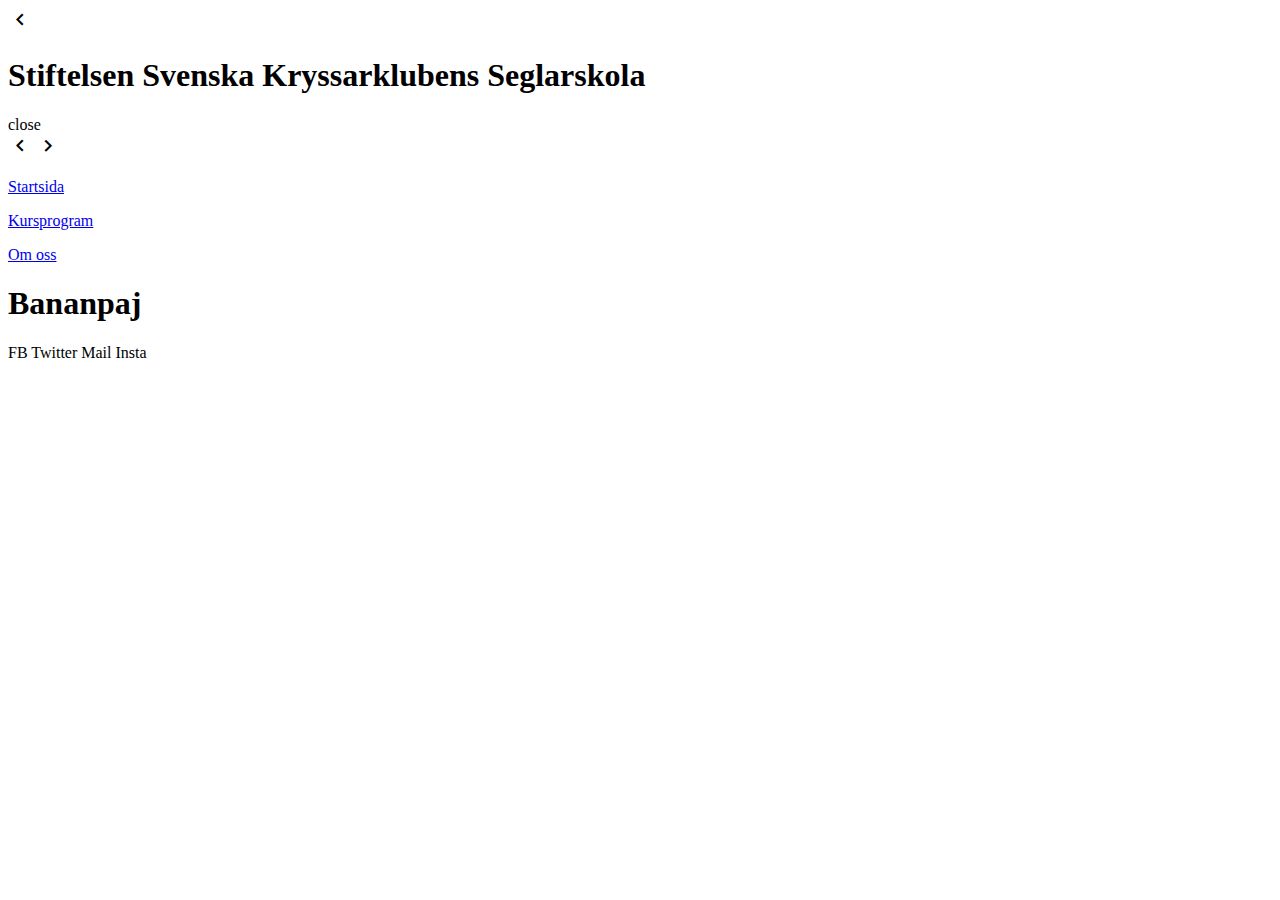
==== site/public/info.html @ eccd41b0 "Added more pages and fixed js and a nav" ====
<!DOCTYPE html>
<html lang="en">

<head>
	<meta charset="UTF-8">
	<meta name="viewport" content="width=device-width, initial-scale=1.0">
	<meta http-equiv="X-UA-Compatible" content="ie=edge">
	<link href="https://fonts.googleapis.com/css?family=Open+Sans+Condensed:300" rel="stylesheet">
	<link href="https://fonts.googleapis.com/icon?family=Material+Icons" rel="stylesheet">
	<link rel="stylesheet" href="/css/main.css">
	<title>SXK</title>
</head>

<body>
	<i class="material-icons " onclick="toggleMenu()">keyboard_arrow_left</i>
	<div class="container">
		<header>
			<h1>Stiftelsen Svenska Kryssarklubens Seglarskola</h1>
		</header>
		<nav>
			<div class="close"> <i class="material-icons keyboard_arrow_right" onclick="toggleMenu"></i>close</div>
			<i class="material-icons">keyboard_arrow_left </i>
			<i class="material-icons">keyboard_arrow_right </i>
			<a href="./index.html"><p>Startsida</p></a>
			<a href="./kurser.html"><p>Kursprogram</p></a> 
			<a href="./info.html"><p>Om oss</p></a>
		</nav>
		<header>
    <h1>Bananpaj</h1>
</header>
			<footer>
				<p>FB Twitter Mail Insta</p>
			</footer>
	</div>
	<script src="./js/nav.js"></script>
</body>

</html>
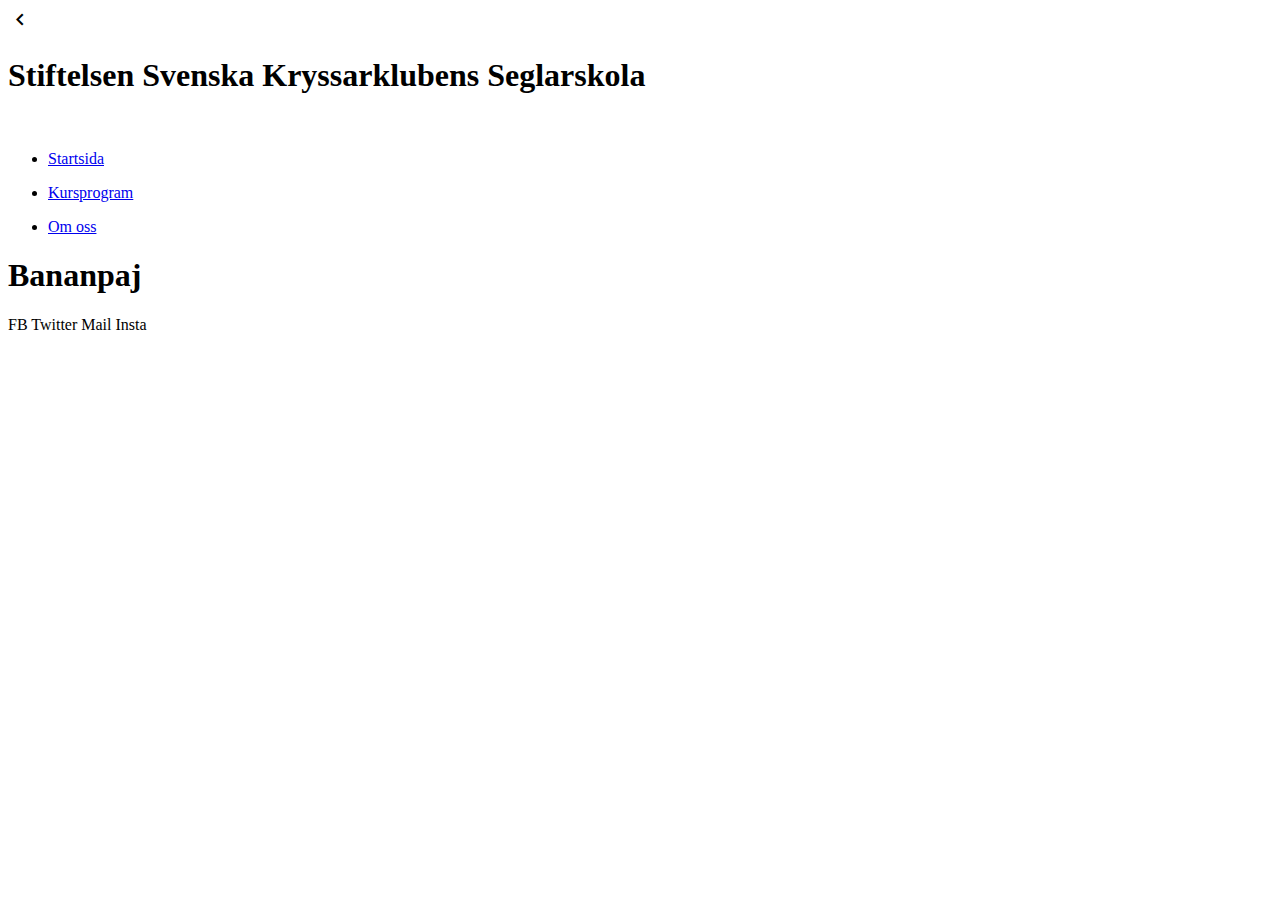
==== commit 7d0e2381: "Fixed Javascript and the nav" ====
--- a/site/public/info.html
+++ b/site/public/info.html
@@ -26,7 +26,7 @@
 
 <body> 
-	<i class="material-icons " onclick="toggleMenu()">keyboard_arrow_left</i>+	<i class="material-icons" id="menuArrow" onclick="toggleMenu()">keyboard_arrow_left</i> 
 	<div class="container"> 
@@ -38,17 +38,21 @@
 
 		<nav> 
-			<div class="close"> <i class="material-icons keyboard_arrow_right" onclick="toggleMenu"></i>close</div>+			<div class="close"> 
-			<i class="material-icons">keyboard_arrow_left </i>+				<i class="material-icons keyboard_arrow_right" onclick="toggleMenu"></i> 
-			<i class="material-icons">keyboard_arrow_right </i>+			</div> 
-			<a href="./index.html"><p>Startsida</p></a>+			<ul> 
-			<a href="./kurser.html"><p>Kursprogram</p></a> +				<li><a href="./index.html"><p>Startsida</p></a></li> 
-			<a href="./info.html"><p>Om oss</p></a>+				<li><a href="./kurser.html"><p>Kursprogram</p></a></li>+
+				<li><a href="./info.html"><p>Om oss</p></a></li>+
+			</ul>			 
 		</nav> 
@@ -57,11 +61,11 @@
     <h1>Bananpaj</h1> 
 </header>
-			<footer>+		<footer> 
-				<p>FB Twitter Mail Insta</p>+			<p>FB Twitter Mail Insta</p> 
-			</footer>+		</footer> 
 	</div> 
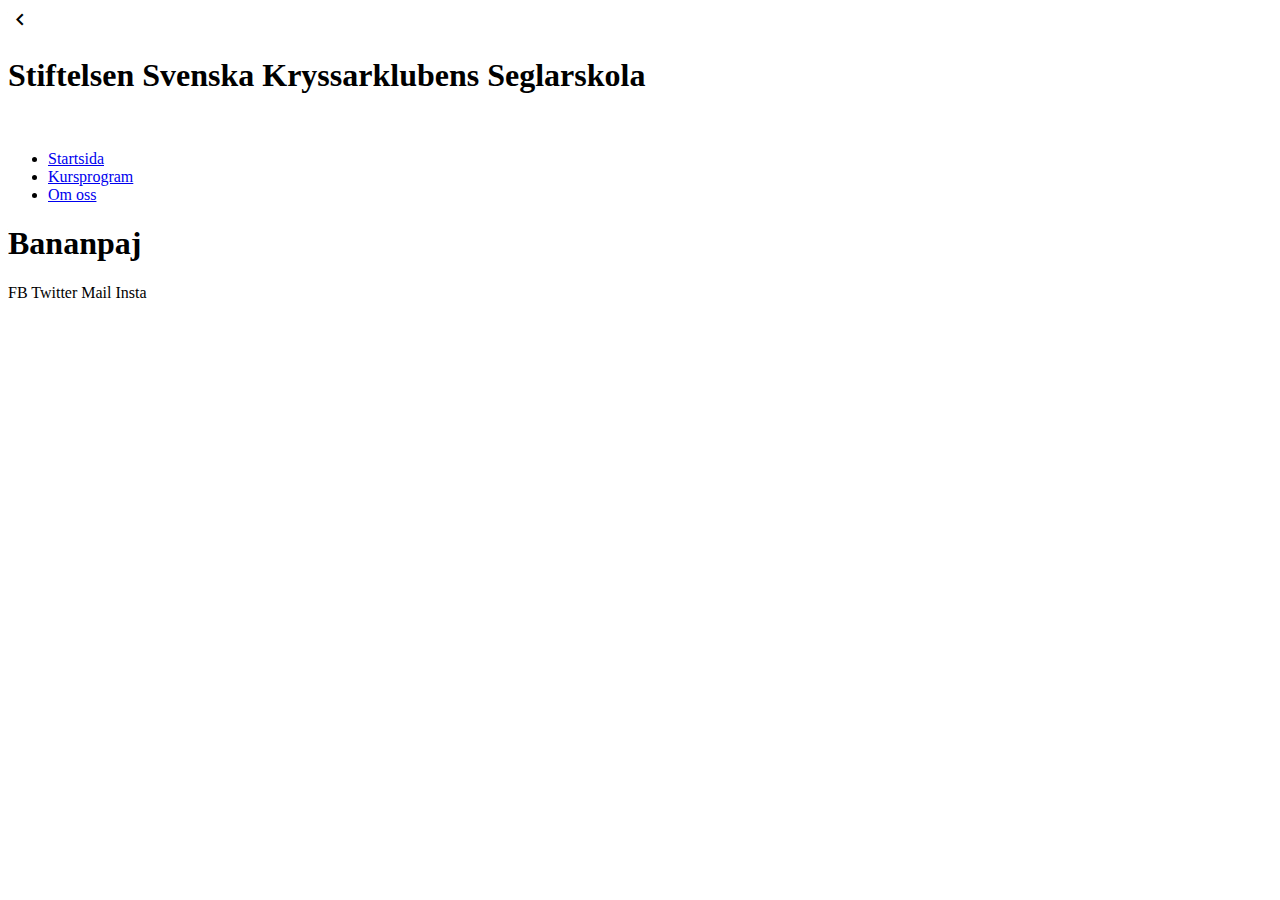
==== commit ad79af65: "Fixed js and nav. Added more content to kurs-pages" ====
--- a/site/public/info.html
+++ b/site/public/info.html
@@ -46,11 +46,11 @@
 
 			<ul> 
-				<li><a href="./index.html"><p>Startsida</p></a></li>+				<li><a class="link" href="./index.html">Startsida</a></li> 
-				<li><a href="./kurser.html"><p>Kursprogram</p></a></li>+				<li><a class="link" href="./kurser.html">Kursprogram</a></li> 
-				<li><a href="./info.html"><p>Om oss</p></a></li>+				<li><a class="link" href="./info.html">Om oss</a></li> 
 			</ul>			 
